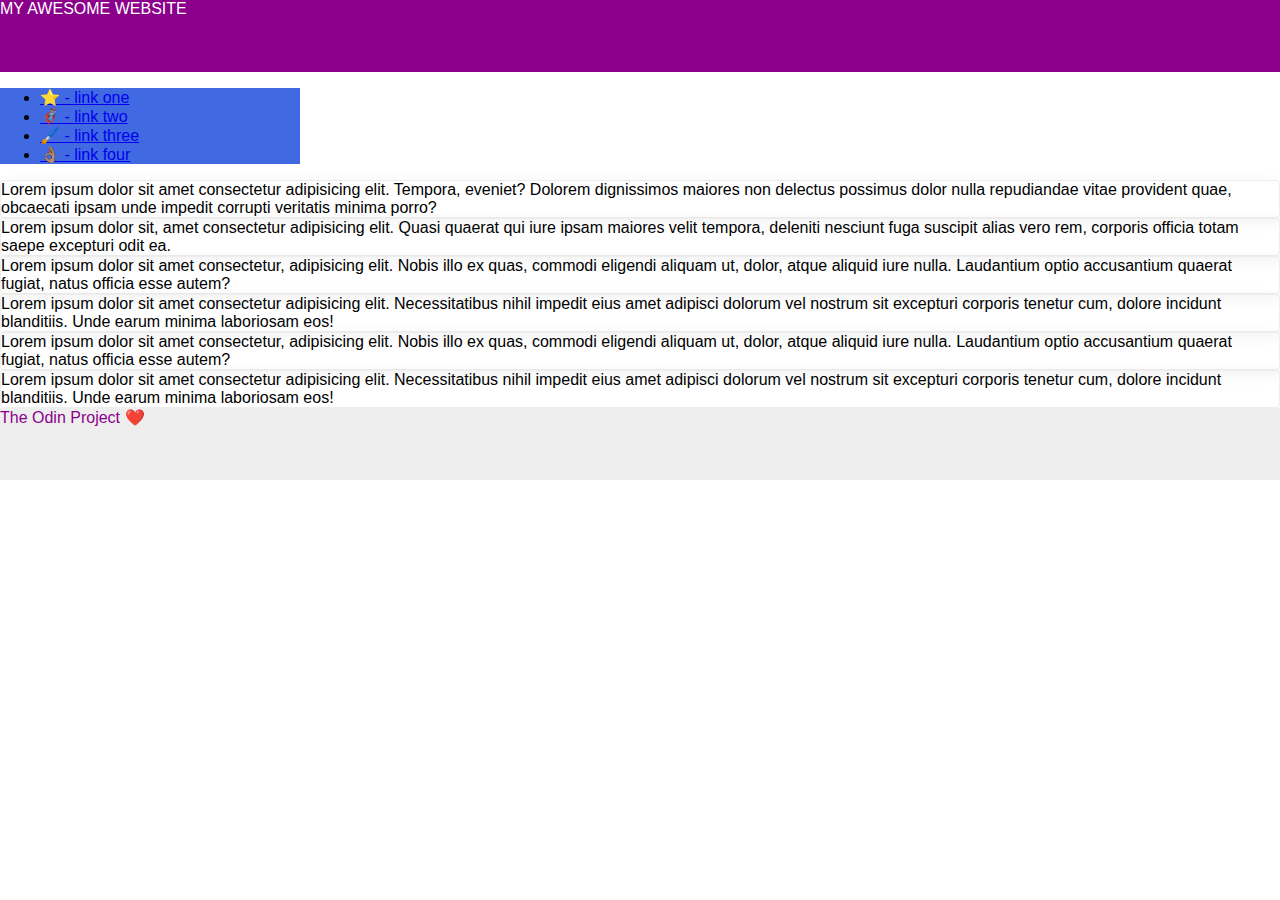
==== 07-flex-layout-2/index.html @ 8fbd0183 "finish-6-task" ====
<!DOCTYPE html>
<html lang="en">
  <head>
    <meta charset="UTF-8" />
    <meta http-equiv="X-UA-Compatible" content="IE=edge" />
    <meta name="viewport" content="width=device-width, initial-scale=1.0" />
    <title>The Holy Grail</title>
    <link rel="stylesheet" href="styles.css" />
  </head>
  <body>
    <div class="header">MY AWESOME WEBSITE</div>

    <div class="sidebar">
      <ul>
        <li><a href="#">⭐ - link one</a></li>
        <li><a href="#">🦸🏽‍♂️ - link two</a></li>
        <li><a href="#">🖌️ - link three</a></li>
        <li><a href="#">👌🏽 - link four</a></li>
      </ul>
    </div>

    <div class="card">
      Lorem ipsum dolor sit amet consectetur adipisicing elit. Tempora, eveniet?
      Dolorem dignissimos maiores non delectus possimus dolor nulla repudiandae
      vitae provident quae, obcaecati ipsam unde impedit corrupti veritatis
      minima porro?
    </div>
    <div class="card">
      Lorem ipsum dolor sit, amet consectetur adipisicing elit. Quasi quaerat
      qui iure ipsam maiores velit tempora, deleniti nesciunt fuga suscipit
      alias vero rem, corporis officia totam saepe excepturi odit ea.
    </div>
    <div class="card">
      Lorem ipsum dolor sit amet consectetur, adipisicing elit. Nobis illo ex
      quas, commodi eligendi aliquam ut, dolor, atque aliquid iure nulla.
      Laudantium optio accusantium quaerat fugiat, natus officia esse autem?
    </div>
    <div class="card">
      Lorem ipsum dolor sit amet consectetur adipisicing elit. Necessitatibus
      nihil impedit eius amet adipisci dolorum vel nostrum sit excepturi
      corporis tenetur cum, dolore incidunt blanditiis. Unde earum minima
      laboriosam eos!
    </div>
    <div class="card">
      Lorem ipsum dolor sit amet consectetur, adipisicing elit. Nobis illo ex
      quas, commodi eligendi aliquam ut, dolor, atque aliquid iure nulla.
      Laudantium optio accusantium quaerat fugiat, natus officia esse autem?
    </div>
    <div class="card">
      Lorem ipsum dolor sit amet consectetur adipisicing elit. Necessitatibus
      nihil impedit eius amet adipisci dolorum vel nostrum sit excepturi
      corporis tenetur cum, dolore incidunt blanditiis. Unde earum minima
      laboriosam eos!
    </div>

    <div class="footer">The Odin Project ❤️</div>
  </body>
</html>
---- 07-flex-layout-2/styles.css ----
body {
  font-family: -apple-system, BlinkMacSystemFont, "Segoe UI", Roboto, Oxygen,
    Ubuntu, Cantarell, "Open Sans", "Helvetica Neue", sans-serif;
  margin: 0;
  min-height: 100vh;
}

.header {
  height: 72px;
  background: darkmagenta;
  color: white;
}

.footer {
  height: 72px;
  background: #eee;
  color: darkmagenta;
}

.sidebar {
  width: 300px;
  background: royalblue;
  box-sizing: border-box;
}

.card {
  border: 1px solid #eee;
  box-shadow: 2px 4px 16px rgba(0, 0, 0, 0.06);
  border-radius: 4px;
}
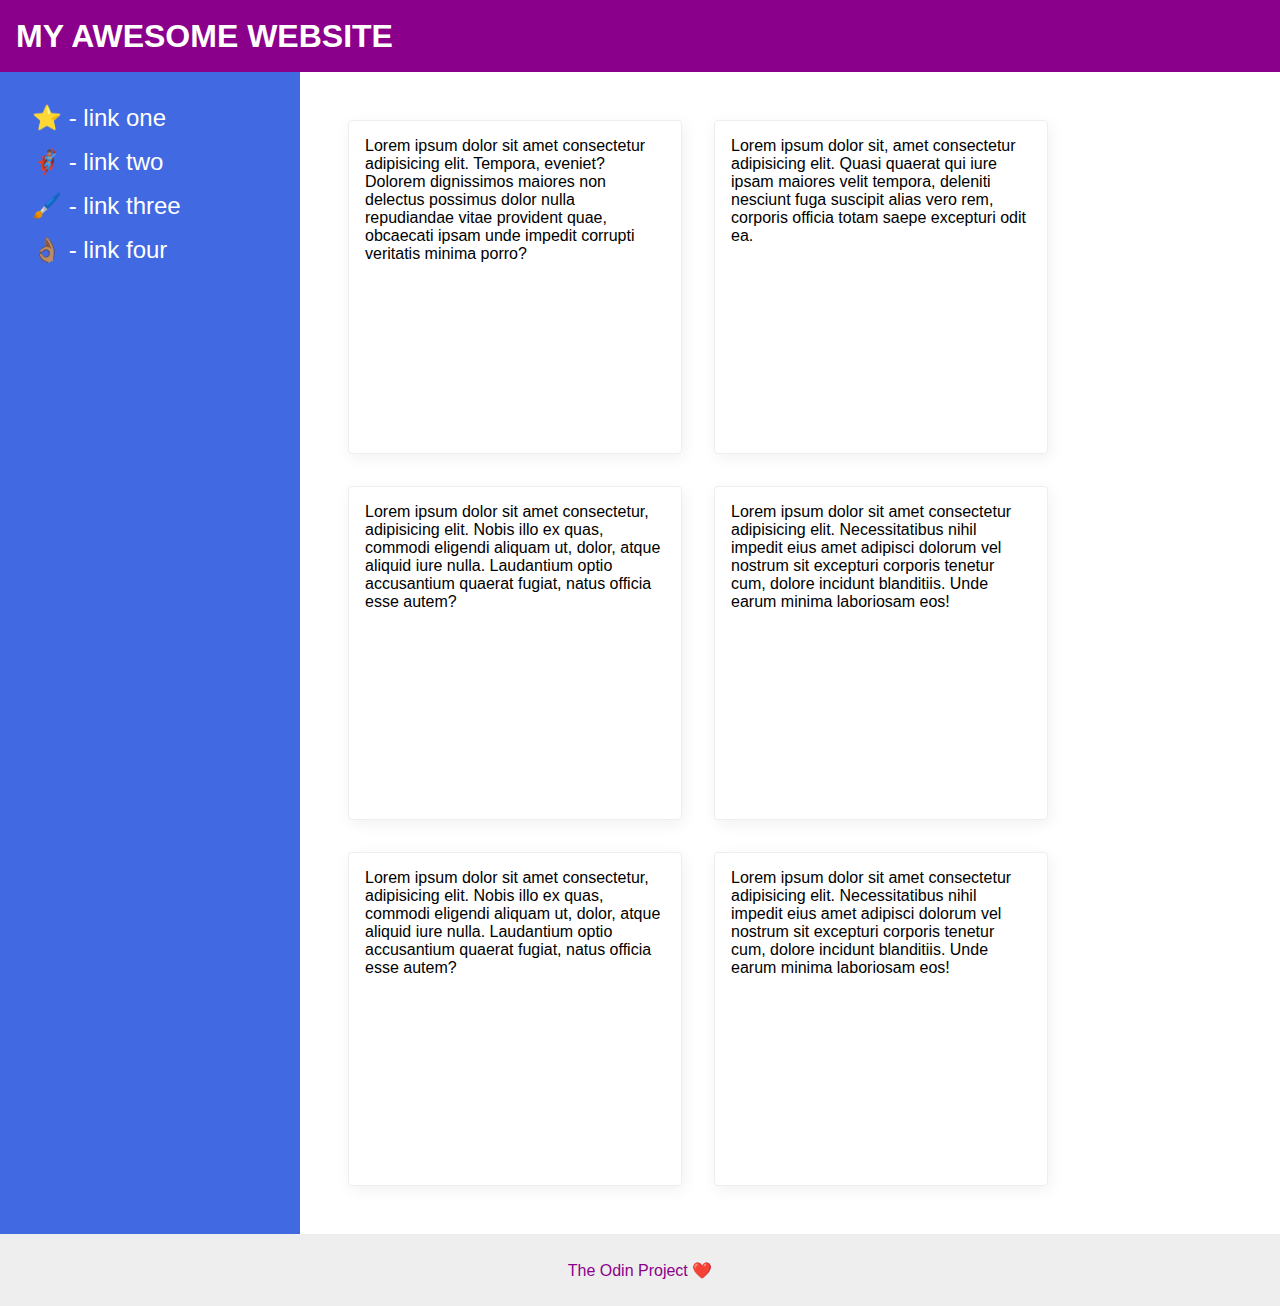
==== commit 1aa5c705: "finish-7-task" ====
--- a/07-flex-layout-2/index.html
+++ b/07-flex-layout-2/index.html
@@ -8,49 +8,54 @@
     <link rel="stylesheet" href="styles.css" />
   </head>
   <body>
-    <div class="header">MY AWESOME WEBSITE</div>
-
-    <div class="sidebar">
-      <ul>
-        <li><a href="#">⭐ - link one</a></li>
-        <li><a href="#">🦸🏽‍♂️ - link two</a></li>
-        <li><a href="#">🖌️ - link three</a></li>
-        <li><a href="#">👌🏽 - link four</a></li>
-      </ul>
+    <div class="header">
+      <span class="logo">MY AWESOME WEBSITE</span>
     </div>
-
-    <div class="card">
-      Lorem ipsum dolor sit amet consectetur adipisicing elit. Tempora, eveniet?
-      Dolorem dignissimos maiores non delectus possimus dolor nulla repudiandae
-      vitae provident quae, obcaecati ipsam unde impedit corrupti veritatis
-      minima porro?
-    </div>
-    <div class="card">
-      Lorem ipsum dolor sit, amet consectetur adipisicing elit. Quasi quaerat
-      qui iure ipsam maiores velit tempora, deleniti nesciunt fuga suscipit
-      alias vero rem, corporis officia totam saepe excepturi odit ea.
-    </div>
-    <div class="card">
-      Lorem ipsum dolor sit amet consectetur, adipisicing elit. Nobis illo ex
-      quas, commodi eligendi aliquam ut, dolor, atque aliquid iure nulla.
-      Laudantium optio accusantium quaerat fugiat, natus officia esse autem?
-    </div>
-    <div class="card">
-      Lorem ipsum dolor sit amet consectetur adipisicing elit. Necessitatibus
-      nihil impedit eius amet adipisci dolorum vel nostrum sit excepturi
-      corporis tenetur cum, dolore incidunt blanditiis. Unde earum minima
-      laboriosam eos!
-    </div>
-    <div class="card">
-      Lorem ipsum dolor sit amet consectetur, adipisicing elit. Nobis illo ex
-      quas, commodi eligendi aliquam ut, dolor, atque aliquid iure nulla.
-      Laudantium optio accusantium quaerat fugiat, natus officia esse autem?
-    </div>
-    <div class="card">
-      Lorem ipsum dolor sit amet consectetur adipisicing elit. Necessitatibus
-      nihil impedit eius amet adipisci dolorum vel nostrum sit excepturi
-      corporis tenetur cum, dolore incidunt blanditiis. Unde earum minima
-      laboriosam eos!
+    <div class="wrapper">
+      <div class="sidebar">
+        <ul class="list">
+          <li class="item"><a class="link" href="#">⭐ - link one</a></li>
+          <li class="item"><a class="link" href="#">🦸🏽‍♂️ - link two</a></li>
+          <li class="item"><a class="link" href="#">🖌️ - link three</a></li>
+          <li class="item"><a class="link" href="#">👌🏽 - link four</a></li>
+        </ul>
+      </div>
+      <div class="container">
+        <div class="card">
+          Lorem ipsum dolor sit amet consectetur adipisicing elit. Tempora,
+          eveniet? Dolorem dignissimos maiores non delectus possimus dolor nulla
+          repudiandae vitae provident quae, obcaecati ipsam unde impedit
+          corrupti veritatis minima porro?
+        </div>
+        <div class="card">
+          Lorem ipsum dolor sit, amet consectetur adipisicing elit. Quasi
+          quaerat qui iure ipsam maiores velit tempora, deleniti nesciunt fuga
+          suscipit alias vero rem, corporis officia totam saepe excepturi odit
+          ea.
+        </div>
+        <div class="card">
+          Lorem ipsum dolor sit amet consectetur, adipisicing elit. Nobis illo
+          ex quas, commodi eligendi aliquam ut, dolor, atque aliquid iure nulla.
+          Laudantium optio accusantium quaerat fugiat, natus officia esse autem?
+        </div>
+        <div class="card">
+          Lorem ipsum dolor sit amet consectetur adipisicing elit.
+          Necessitatibus nihil impedit eius amet adipisci dolorum vel nostrum
+          sit excepturi corporis tenetur cum, dolore incidunt blanditiis. Unde
+          earum minima laboriosam eos!
+        </div>
+        <div class="card">
+          Lorem ipsum dolor sit amet consectetur, adipisicing elit. Nobis illo
+          ex quas, commodi eligendi aliquam ut, dolor, atque aliquid iure nulla.
+          Laudantium optio accusantium quaerat fugiat, natus officia esse autem?
+        </div>
+        <div class="card">
+          Lorem ipsum dolor sit amet consectetur adipisicing elit.
+          Necessitatibus nihil impedit eius amet adipisci dolorum vel nostrum
+          sit excepturi corporis tenetur cum, dolore incidunt blanditiis. Unde
+          earum minima laboriosam eos!
+        </div>
+      </div>
     </div>
 
     <div class="footer">The Odin Project ❤️</div>
--- a/07-flex-layout-2/styles.css
+++ b/07-flex-layout-2/styles.css
@@ -5,26 +5,67 @@
   min-height: 100vh;
 }
 
+ul {
+  list-style-type: none;
+  padding: 0;
+}
+a {
+  text-decoration: none;
+}
+.link {
+  font-size: 24px;
+  color: white;
+  padding: 0px 16px 0px 16px;
+}
+.item {
+  margin-bottom: 16px;
+}
 .header {
   height: 72px;
   background: darkmagenta;
   color: white;
+  display: flex;
+  align-items: center;
+  padding-left: 16px;
+}
+
+.logo {
+  font-weight: 900;
+  font-size: 32px;
 }
 
 .footer {
   height: 72px;
   background: #eee;
   color: darkmagenta;
+  display: flex;
+  justify-content: center;
+  align-items: center;
 }
 
 .sidebar {
   width: 300px;
   background: royalblue;
   box-sizing: border-box;
+  padding: 16px;
+  flex-shrink: 0;
+}
+.wrapper {
+  flex: 1;
+  display: flex;
+}
+.container {
+  display: flex;
+  flex-wrap: wrap;
+  padding: 32px;
 }
 
 .card {
   border: 1px solid #eee;
   box-shadow: 2px 4px 16px rgba(0, 0, 0, 0.06);
   border-radius: 4px;
+  width: 300px;
+  height: 300px;
+  padding: 16px;
+  margin: 16px;
 }
